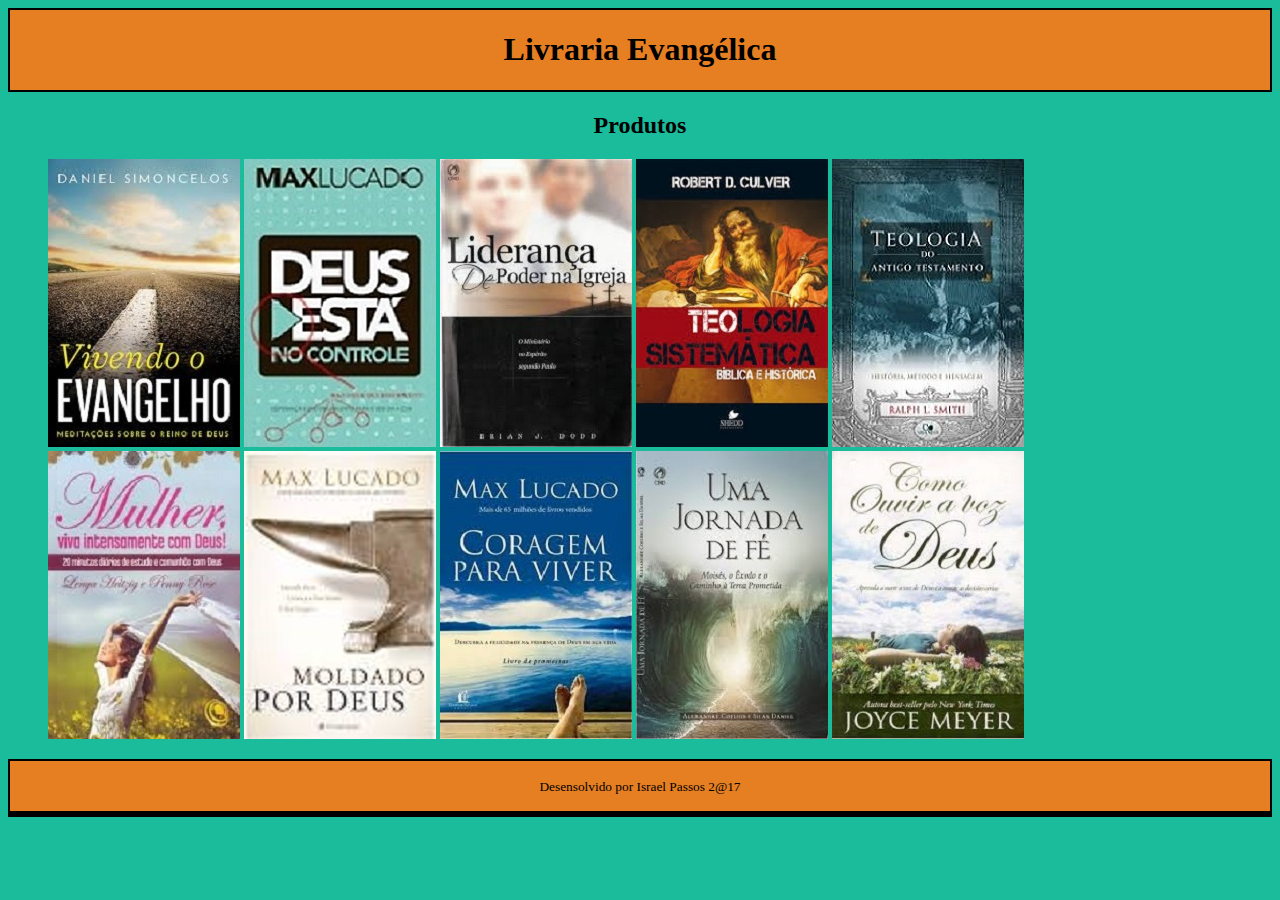
==== index.html @ 0af9bde4 "Inclusão de arquivos" ====
<!doctype html>
<html>
    <head>
        <meta charset ="utf-8">
        <title> Revisão HTML </title>
        <link rel ='stylesheet'
          type='text/css'
          href='./css/estilo.css'>
    </head>
    <body>

       <header align=center id=container2> 
           <h1> Livraria Evangélica</h1> 
       </header>

       <header align=center id=container1> 
           <h2> Produtos</h2> 
       </header>

        <figure>
            <img src="./imagens/imagem1.jpg">
            <img src="./imagens/imagem2.jpg">
            <img src="./imagens/imagem3.jpg">
            <img src="./imagens/imagem4.jpg">
            <img src="./imagens/imagem5.jpg">
            </br>
            <img src="./imagens/imagem6.jpg">
            <img src="./imagens/imagem7.jpg">
            <img src="./imagens/imagem8.jpg">
            <img src="./imagens/imagem9.jpg">
            <img src="./imagens/imagem10.jpg">
        </figure>
    </body>

     <footer align=center>
           <p><small>Desensolvido por Israel Passos 2@17<small/><p/>
    <footer




</html>
---- css/estilo.css ----
body{
    background-color: #1abc9c;
}
figure{
  width="120" 
  height="200

}
#container2{
  border: 2px solid;
  background-color: #e67e22;
}
footer{
	border: 2px solid;
	background-color: #e67e22;
}
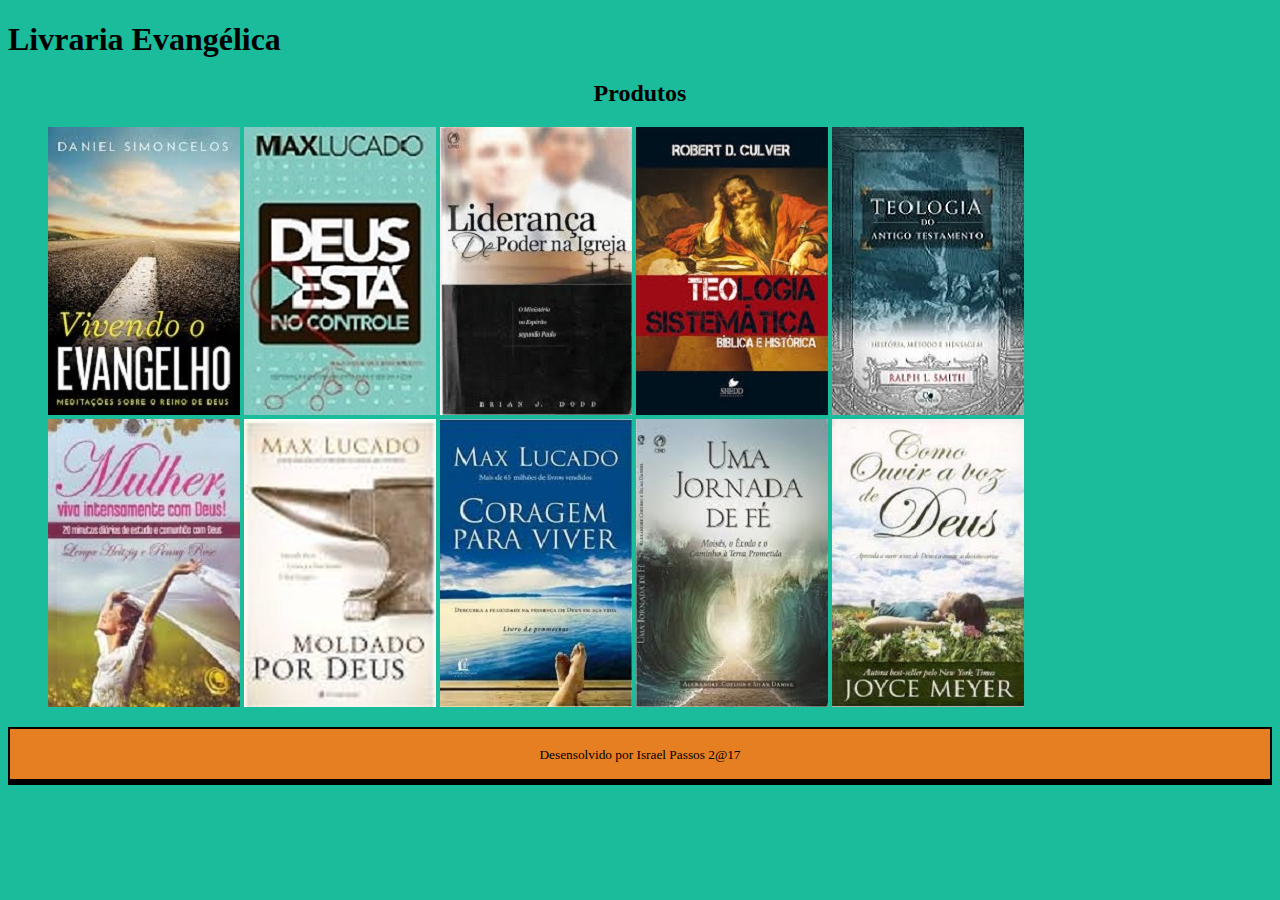
==== commit 417e1c3b: "atualização" ====
--- a/index.html
+++ b/index.html
@@ -9,7 +9,7 @@
     </head>
     <body>
 
-       <header align=center id=container2> 
+       <header class=container2> 
            <h1> Livraria Evangélica</h1> 
        </header>
 
--- a/css/estilo.css
+++ b/css/estilo.css
@@ -2,7 +2,7 @@
     background-color: #1abc9c;
 }
 figure{
-  width="120" 
+  width ="120" 
   height="200
 
 }
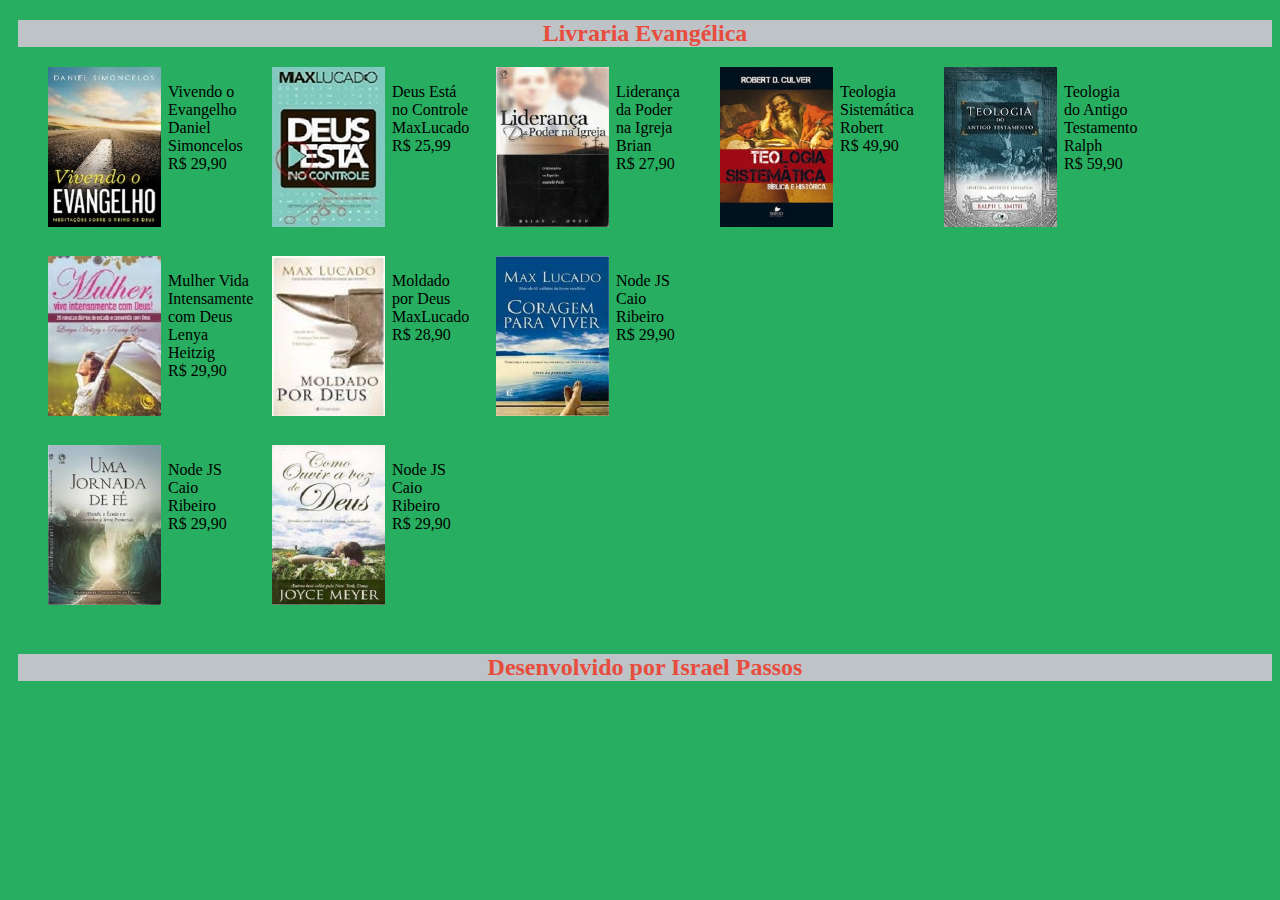
==== commit 47495a2e: "atualização" ====
--- a/index.html
+++ b/index.html
@@ -1,42 +1,149 @@
-<!doctype html>
+<!DOCTYPE html>
 <html>
-    <head>
-        <meta charset ="utf-8">
-        <title> Revisão HTML </title>
-        <link rel ='stylesheet'
-          type='text/css'
-          href='./css/estilo.css'>
-    </head>
-    <body>
-
-       <header class=container2> 
-           <h1> Livraria Evangélica</h1> 
-       </header>
-
-       <header align=center id=container1> 
-           <h2> Produtos</h2> 
-       </header>
-
-        <figure>
-            <img src="./imagens/imagem1.jpg">
-            <img src="./imagens/imagem2.jpg">
-            <img src="./imagens/imagem3.jpg">
-            <img src="./imagens/imagem4.jpg">
-            <img src="./imagens/imagem5.jpg">
-            </br>
-            <img src="./imagens/imagem6.jpg">
-            <img src="./imagens/imagem7.jpg">
-            <img src="./imagens/imagem8.jpg">
-            <img src="./imagens/imagem9.jpg">
-            <img src="./imagens/imagem10.jpg">
-        </figure>
-    </body>
-
-     <footer align=center>
-           <p><small>Desensolvido por Israel Passos 2@17<small/><p/>
-    <footer
-
-
-
-
+  <head>
+    <meta charset="utf-8">    
+    <title>
+      Livraria Evangélica
+    </title>
+    <link rel="stylesheet" 
+          href="./css/estilo.css">
+  </head>
+  <body>
+    <section class='cabecalho-e-rodape'>
+      <h2>Livraria Evangélica</h2>
+    </section>  
+    <section>
+      <div class='livros'>
+        <div class='livro'>
+          <img src="./imagens/imagem1.jpg" 
+            alt="Vivendo o Evangelho"
+            width='113px'
+            height="160px"
+            title="Vivendo o Evangelho">
+          <ul>
+            <li>Vivendo o Evangelho</li>
+            <li>Daniel Simoncelos</li>
+            <li>R$ 29,90</li>
+          </ul>
+        </div>
+        <div class='livro'>
+          <img src="./imagens/imagem2.jpg"
+            alt="Deus Está no Controle""
+            width='113px'
+            height="160px"
+            title="Deus Está no Controle">
+          <ul>
+            <li>Deus Está no Controle</li>
+            <li>MaxLucado</li>
+            <li>R$ 25,99</li>
+          </ul>
+        </div>
+        <div class='livro'>
+          <img src="./imagens/imagem3.jpg"
+            alt="Liderança da Poder na Igreja"
+            width='113px'
+            height="160px"
+            title="Liderança da Poder na Igreja">
+          <ul>
+            <li>Liderança da Poder na Igreja</li>
+            <li>Brian</li>
+            <li>R$ 27,90</li>
+          </ul>
+        </div>
+        <div class='livro'>
+          <img src="./imagens/imagem4.jpg"
+            alt="Teologia Sistemática"
+            width='113px'
+            height="160px"
+            title="Teologia Sistemática">
+          <ul>
+            <li>Teologia Sistemática</li>
+            <li>Robert</li>
+            <li>R$ 49,90</li>
+          </ul>
+        </div>
+        <div class='livro'>
+          <img src="./imagens/imagem5.jpg"
+            alt="Teologia do Antigo Testamento"
+            width='113px'
+            height="160px"
+            title="Teologia do Antigo Testamento">
+          <ul>
+            <li>Teologia do Antigo Testamento</li>
+            <li>Ralph</li>
+            <li>R$ 59,90</li>
+          </ul>
+        </div>
+        <div class='livro'>
+          <img src="./imagens/imagem6.jpg"
+            alt="Mulher Vida Intensamente com Deus "
+            width='113px'
+            height="160px"
+            title="Mulher Vida Intensamente com Deus">
+          <ul>
+            <li>Mulher Vida Intensamente com Deus</li>
+            <li>Lenya Heitzig</li>
+            <li>R$ 29,90</li>
+          </ul>
+        </div>
+        <div class='livro'>
+          <img src="./imagens/imagem7.jpg" 
+            alt="Moldado por Deus"
+            width='113px'
+            height="160px"
+            title="Moldado por Deus">
+          <ul>
+            <li>Moldado por Deus</li>
+            <li>MaxLucado</li>
+            <li>R$ 28,90</li>
+          </ul>
+        </div>
+        <div class='livro'>
+          <img src="./imagens/imagem8.jpg"
+            alt="Livro Node JS"
+            width='113px'
+            height="160px"
+            title="Node JS">
+          <ul>
+            <li>Node JS</li>
+            <li>Caio Ribeiro</li>
+            <li>R$ 29,90</li>
+          </ul>
+        </div>
+      </div>
+	  <div class='livro'>
+          <img src="./imagens/imagem9.jpg"
+            alt="Livro Node JS"
+            width='113px'
+            height="160px"
+            title="Node JS">
+          <ul>
+            <li>Node JS</li>
+            <li>Caio Ribeiro</li>
+            <li>R$ 29,90</li>
+          </ul>
+        </div>
+      </div>
+	  <div class='livro'>
+          <img src="./imagens/imagem10.jpg"
+            alt="Livro Node JS"
+            width='113px'
+            height="160px"
+            title="Node JS">
+          <ul>
+            <li>Node JS</li>
+            <li>Caio Ribeiro</li>
+            <li>R$ 29,90</li>
+          </ul>
+        </div>
+      </div>
+      
+      
+    </section>
+    <section class='cabecalho-e-rodape'>
+      <h2>Desenvolvido por Israel Passos</h2>
+    </section>  
+    <script src='./js/script.js'>
+    </script>
+  </body>
 </html>--- a/css/estilo.css
+++ b/css/estilo.css
@@ -1,16 +1,37 @@
-body{
-    background-color: #1abc9c;
+body {
+  font-family: Consolas;
+  background-color:  #27ae60;
+  padding-left: 10px;
 }
-figure{
-  width ="120" 
-  height="200
 
+.cabecalho-e-rodape {
+  background-color: #bdc3c7;
+  color: #e74c3c;
 }
-#container2{
-  border: 2px solid;
-  background-color: #e67e22;
+
+.cabecalho-e-rodape h2 {
+  text-align: center;
 }
-footer{
-	border: 2px solid;
-	background-color: #e67e22;
+
+ul {
+  list-style-type: none;
+}
+
+.livro {
+  /* border: 1px solid red; */
+  display: inline-block;
+  position: relative;
+  height: 160px;
+  width: 220px;
+  margin-bottom: 25px;
+}
+
+.livro img {
+  position: absolute;
+  left: 30px;
+}
+
+.livro ul {
+  position: absolute;
+  left: 110px;
 }